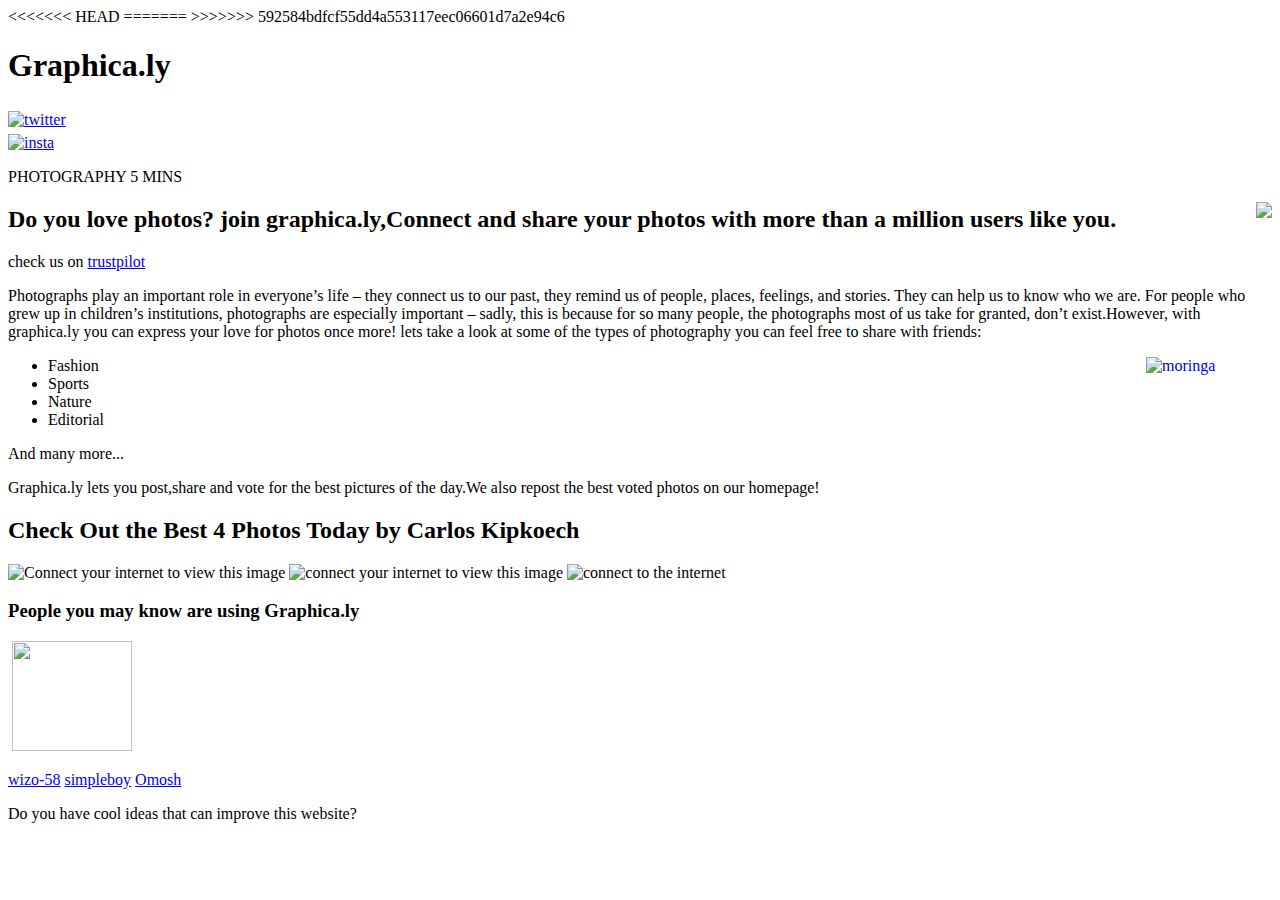
==== index.html @ 133bb4f0 "readd" ====
<!DOCTYPE html>
<html lang="en">
    <head>
        <title> Graphica.ly</title>
        </head>
<<<<<<< HEAD
        <link rel="stylesheet" type="text/css" href="/home/moringa/Desktop/weeklyprojects/weekOne-Project/index.css">
=======
        <link rel="stylesheet" type="text/css" href="/home/moringa/Desktop/photography-project/index.css">
>>>>>>> 592584bdfcf55dd4a553117eec06601d7a2e94c6
        <body>
            <h1>Graphica.ly</h1> 
            <div class="container1">
            <a href="https://twitter.com"><img src="https://static01.nyt.com/images/2014/08/10/magazine/10wmt/10wmt-jumbo-v4.jpg?quality=90&auto=webp" alt="twitter" width="50px" height="40px" align="middle"></a>
            </div>
            <div class="container">
                <a href="https://instagram.com"><img src="https://img.uxfree.com/wp-content/uploads/2017/03/instagram-icon-white-on-black-circle.png"  alt="insta" width="50px" height="40px" align= "middle"></a>
            </div>
            <p>PHOTOGRAPHY    5 MINS</p>
         </div>
                <img src="https://encrypted-tbn0.gstatic.com/images?q=tbn:ANd9GcRCarjgBWv7nSg0RE04C9owXTPcrqgLQb5SBQ&usqp=CAU" align="right" "width="430px" height="290">
              <h2> Do you love photos?  join graphica.ly,Connect and share your photos with more than a million users like you.</h2>
           <div class="box4"><p>check us on <a href="https://trustpilot.com">trustpilot</a></p></div>
           <div class="main">
              <p>Photographs play an important role in everyone’s life – they connect 
                us to our past, they remind us of people, places, feelings, 
                and stories. They can help us to know who we are. For people 
                who grew up in children’s institutions, photographs are especially important – sadly,
                 this is because for so many people, the photographs most of us take for granted, don’t exist.However,
                  with graphica.ly you can express your love for photos  once more! 
                  lets take a look at some of the types of photography you can feel free to share with friends:
                  </div>
                  <a href="http://moringaschool.com"> <img src="https://encrypted-tbn0.gstatic.com/images?q=tbn:ANd9GcQC6ijvRH02sBZWosAkcvAA1vHhSWA1ZOr32Q&usqp=CAU" alt="moringa" width="110px" height="120px" align="right"></a>
                  <ul>
                    <li>Fashion</li>
                    <li>Sports</li>
                    <li>Nature</li>
                    <li>Editorial</li>
                  </ul>
                      
                 
                 <div class="more">
                     And many more...
                     <p>Graphica.ly lets you post,share and vote for the best pictures of the day.We also repost the best voted photos on our homepage!</p>
                 </div>
                    </p>
                    <h2>Check Out the Best 4 Photos Today by Carlos Kipkoech</h2>
                    
                    <img src="https://images.unsplash.com/photo-1500622944204-b135684e99fd?ixid=MnwxMjA3fDB8MHxzZWFyY2h8Mnx8bmF0dXJhbHxlbnwwfHwwfHw%3D&ixlib=rb-1.2.1&w=1000&q=80" alt="Connect your internet to view this image" width="400" height="300">
                    <img src="https://encrypted-tbn0.gstatic.com/images?q=tbn:ANd9GcSqmOG5lNAgKhLLPeZvmTEanU7SEELG-KHTUQ&usqp=CAU" alt="connect your internet to view this image" height="300px">
                <img src="https://encrypted-tbn0.gstatic.com/images?q=tbn:ANd9GcQwWvhw1SMBMjkf9p3_oaCTmzB7XQDZh1EnKg&usqp=CAU" alt="connect to the internet" width="400px" height="300">
                <div class="user"> 
                    <h3>
                    People you may know are using Graphica.ly
                    </h3>

                    
                        <img src="https://encrypted-tbn0.gstatic.com/images?q=tbn:ANd9GcTrJIVasAg5IyhPgb_mL2NJ0cDL-RmA61CEPg&usqp=CAU" width="120px" alt="">
                        <img src="https://dailyactive.info/wp-content/uploads/2019/12/stivo1.png" alt="" width="120px" height="110px">
                        <img src="http://www.kenyans.co.ke/files/styles/article_inner_mobile/public/images/media/omosh%20(1).jpg?itok=G8_f9GEk" width="120px" alt="">
          
                    </p>
          
                    </div>
                    

                <div class="users">
                      <p> <a href="https://facebook.com">wizo-58</a>
                      <a href="https://facebook.com">simpleboy</a>
                      <a href="https://facebook.com">Omosh</a></p>
                    </div>
            </div>
            
    
                <p> Do you have cool ideas that can improve this website?</p>
                <form action=" suggest"></form>
        
        


        </body>
</html>
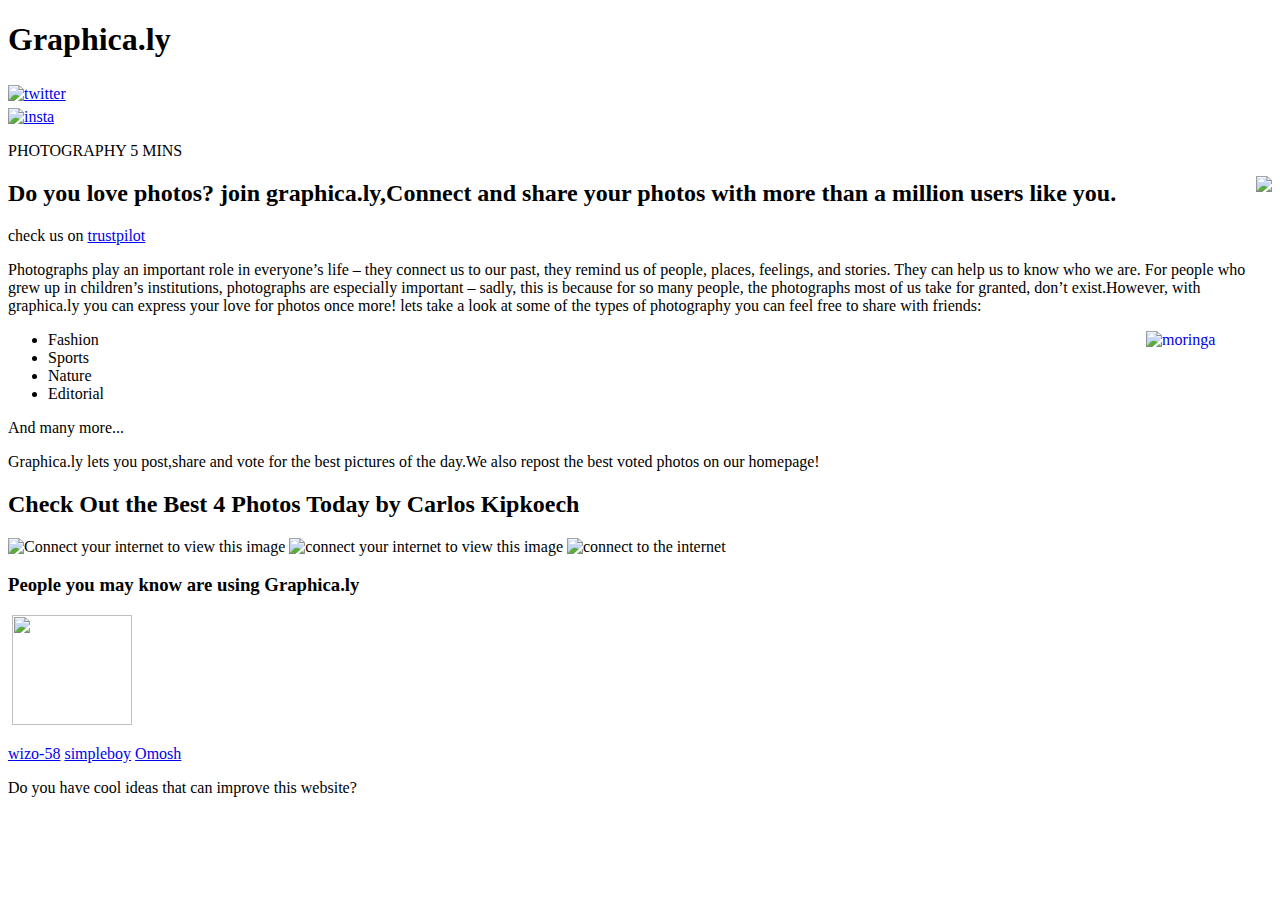
==== commit a4e8d95f: "Update index.html" ====
--- a/index.html
+++ b/index.html
@@ -3,11 +3,7 @@
     <head>
         <title> Graphica.ly</title>
         </head>
-<<<<<<< HEAD
-        <link rel="stylesheet" type="text/css" href="/home/moringa/Desktop/weeklyprojects/weekOne-Project/index.css">
-=======
-        <link rel="stylesheet" type="text/css" href="/home/moringa/Desktop/photography-project/index.css">
->>>>>>> 592584bdfcf55dd4a553117eec06601d7a2e94c6
+        <link rel="stylesheet" type="text/css" href="/home/moringa/Desktop/weekone/index.css">
         <body>
             <h1>Graphica.ly</h1> 
             <div class="container1">
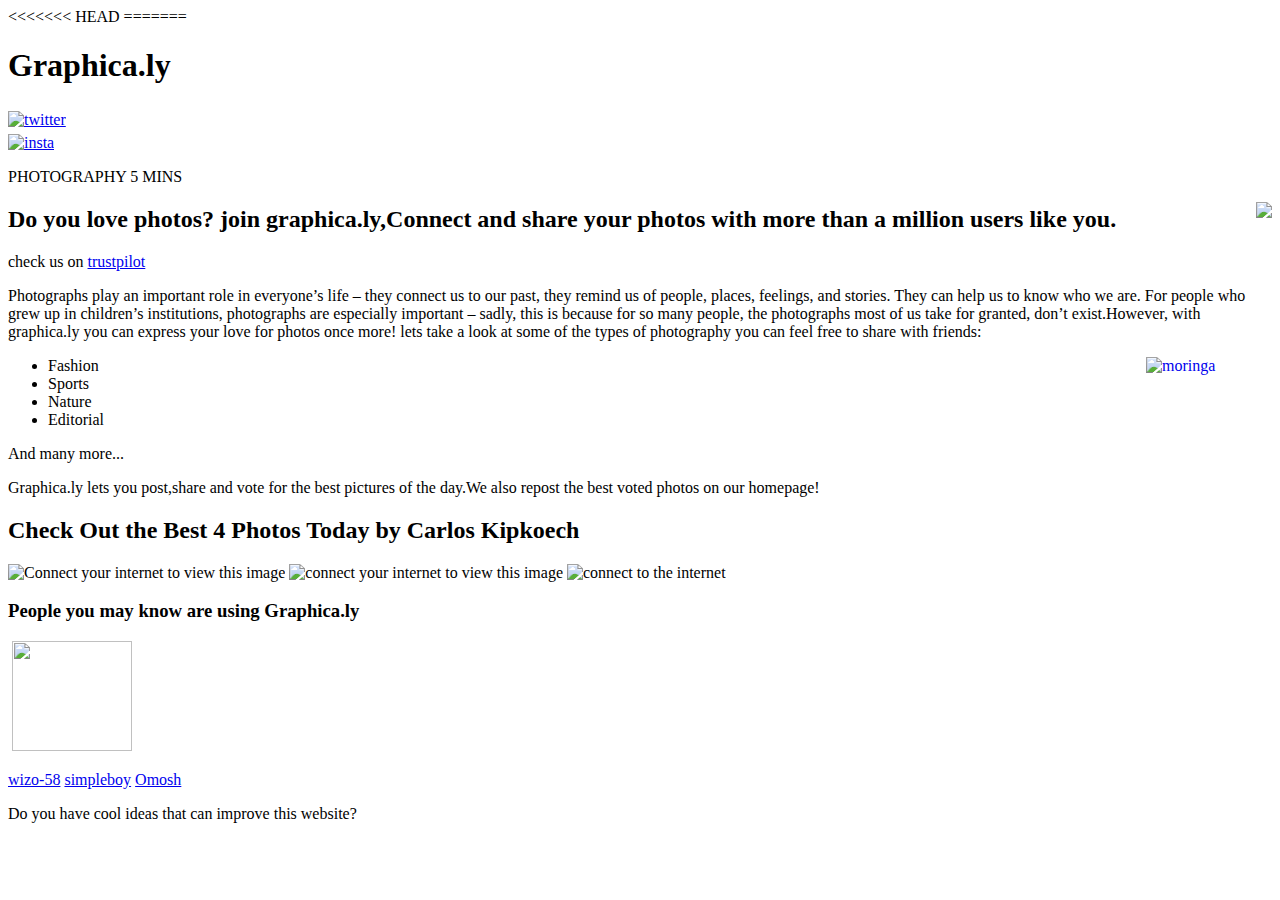
==== commit e9d0e0ea: "readd" ====
--- a/index.html
+++ b/index.html
@@ -3,7 +3,10 @@
     <head>
         <title> Graphica.ly</title>
         </head>
-        <link rel="stylesheet" type="text/css" href="/home/moringa/Desktop/weekone/index.css">
+<<<<<<< HEAD
+        <link rel="stylesheet" type="text/css" href="/home/moringa/Desktop/weeklyprojects/weekOne-Project/index.css">
+=======
+        <l
         <body>
             <h1>Graphica.ly</h1> 
             <div class="container1">
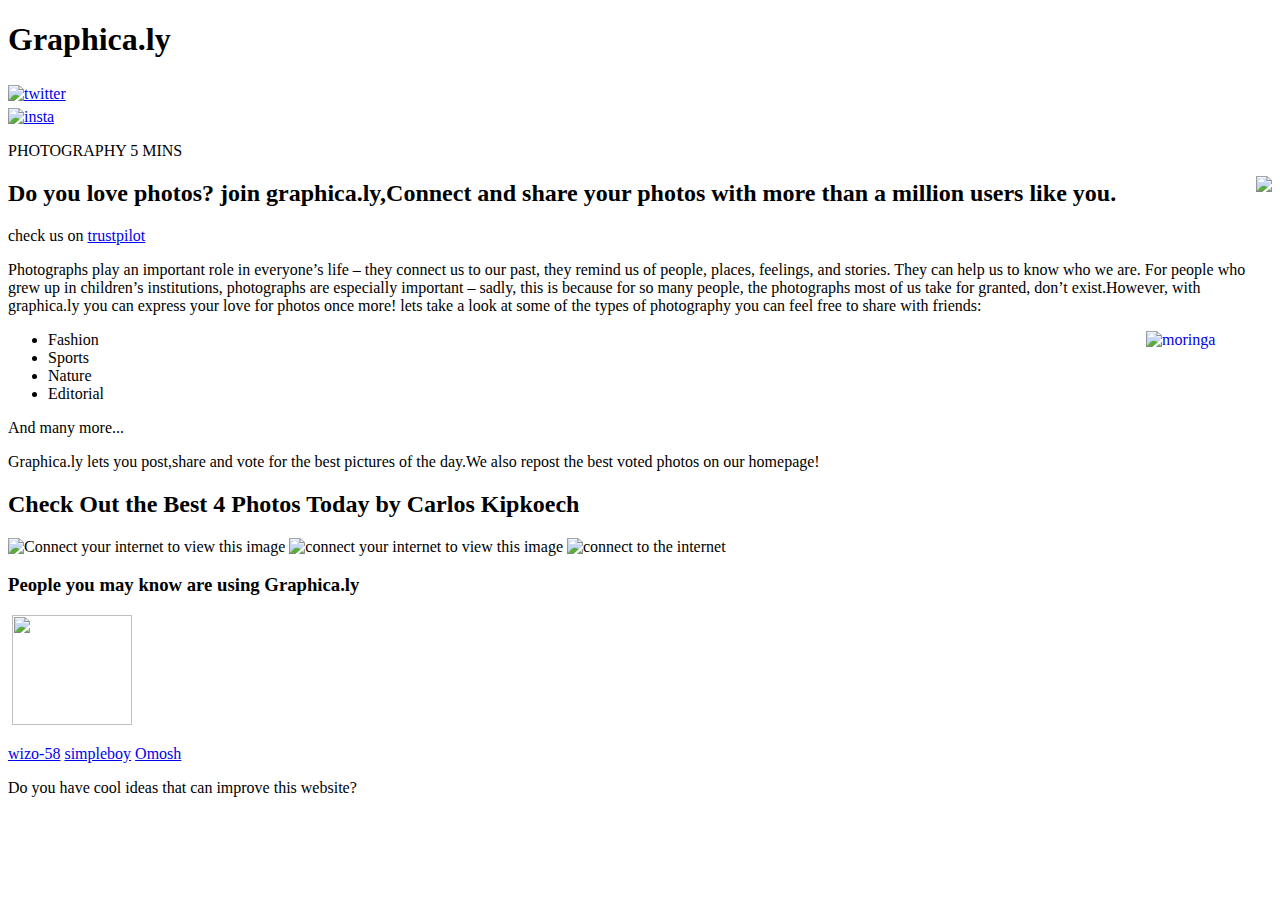
==== commit ef81b310: "css" ====
--- a/index.html
+++ b/index.html
@@ -3,10 +3,7 @@
     <head>
         <title> Graphica.ly</title>
         </head>
-<<<<<<< HEAD
-        <link rel="stylesheet" type="text/css" href="/home/moringa/Desktop/weeklyprojects/weekOne-Project/index.css">
-=======
-        <l
+        <link rel="stylesheet" href="/home/moringa/Desktop/weekone/one.css">
         <body>
             <h1>Graphica.ly</h1> 
             <div class="container1">
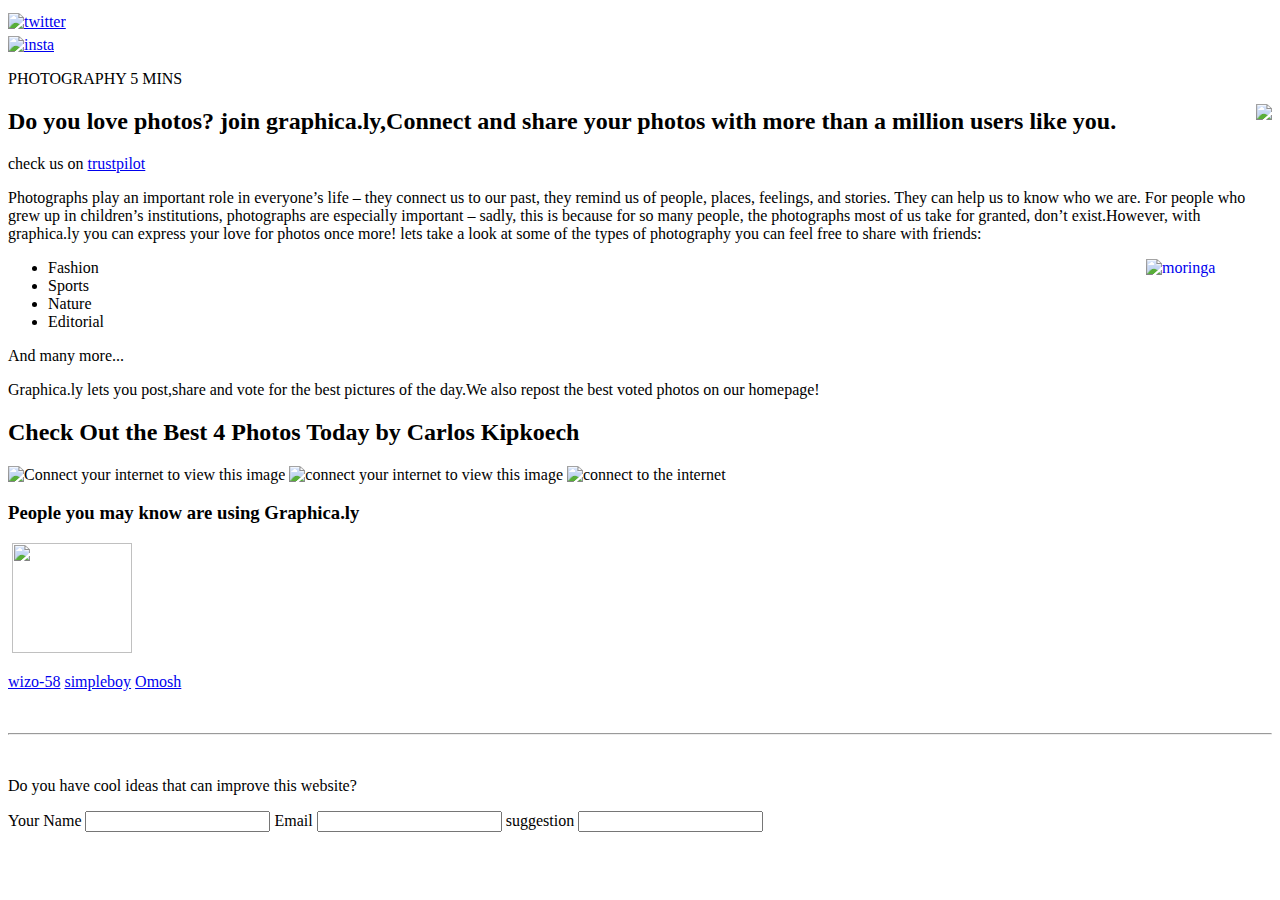
==== commit 5e44e344: "Update index.html" ====
--- a/index.html
+++ b/index.html
@@ -3,7 +3,7 @@
     <head>
         <title> Graphica.ly</title>
         </head>
-        <link rel="stylesheet" href="/home/moringa/Desktop/weekone/one.css">
+   <link rel="stylesheet" href="/home/moringa/Desktop/weekOne-Project/photo.css
         <body>
             <h1>Graphica.ly</h1> 
             <div class="container1">
@@ -66,10 +66,19 @@
                       <a href="https://facebook.com">Omosh</a></p>
                     </div>
             </div>
-            
+            <br>
+            <hr>
+            <br>
     
                 <p> Do you have cool ideas that can improve this website?</p>
-                <form action=" suggest"></form>
+                <form action="process.php" method="POST">
+                    <label>Your Name</label>
+                    <input type="text">
+                    <label>Email</label>
+                    <input type="email">
+                    <label for="">suggestion</label>
+                    <input type="text">
+                </form>
         
         
 
